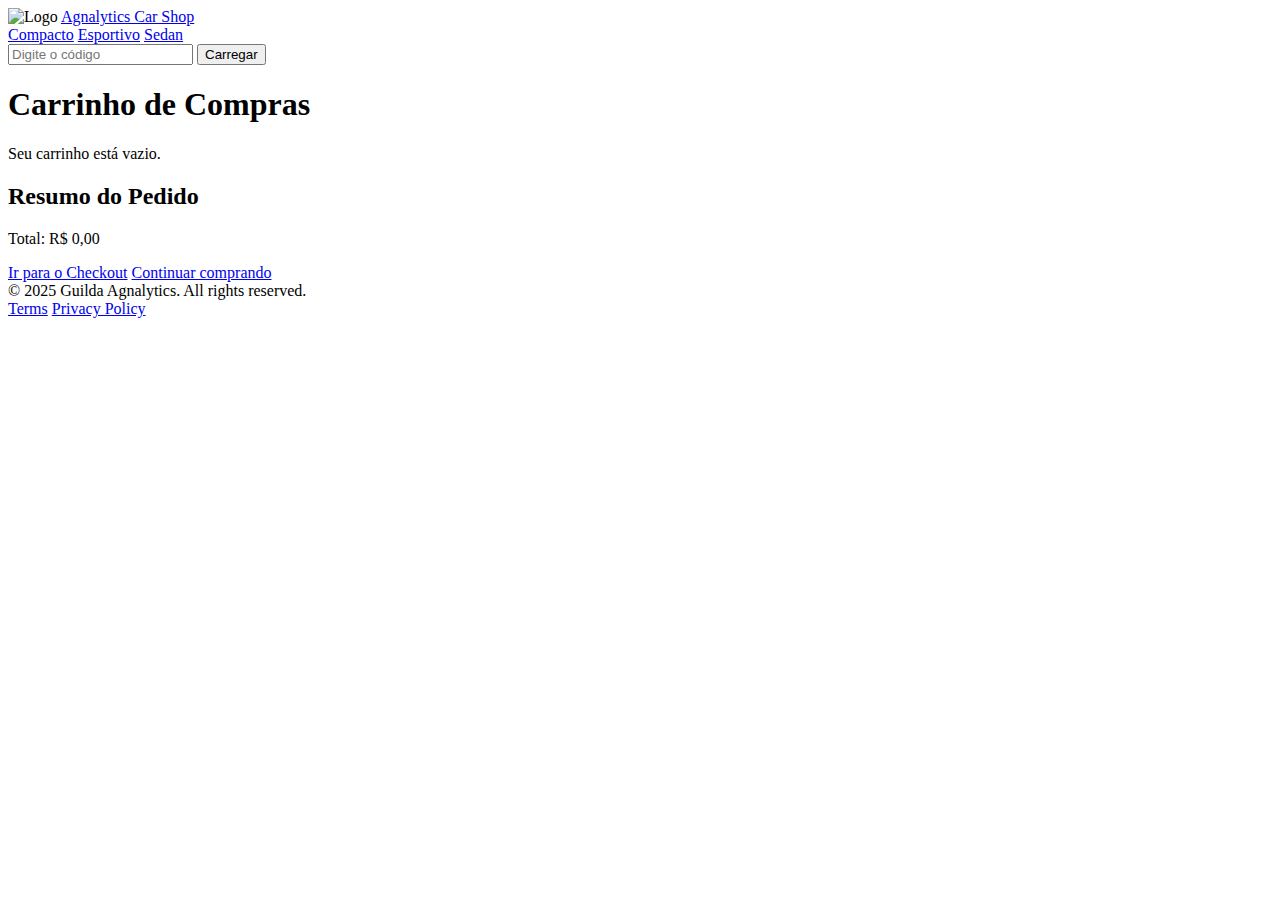
==== cart.html @ bb14cc54 "feat: add pages" ====
<!DOCTYPE html>
<html>

<head>
    <meta charset="UTF-8">
    <meta name="viewport" content="width=device-width, initial-scale=1.0">
    <title>Carrinho de Compras - Agnalytics Car Shop</title>
    <!-- dlEvents script-->
    <script src="/scripts/dlEvents.js"></script>
    <!-- End dlEvents script-->
    <script src="/scripts/gtmInset.js"></script>
    <link rel="stylesheet" href="/css/cart.css">
</head>

<body onload="dlEvent({event: events.viewCart})">
    <!--MENU-->
    <div class="menu">
        <div class="logo">
            <img src="/assets/logo.png" alt="Logo">
            <a href="/index.html">
                <span>Agnalytics Car Shop</span>
            </a>
        </div>
        <div>
            <a href="/categoryPages/compacto.html">Compacto</a>
            <a href="/categoryPages/esportivo.html">Esportivo</a>
            <a href="/categoryPages/sedan.html">Sedan</a>
            
        </div>
        <div class="input-container">
            <input id="gtmInput" type="text" placeholder="Digite o código">
            <button id="loadGTM">Carregar</button>
        </div>
    </div>

    <!--CARRINHO-->
    <div class="cart-container">
        <h1>Carrinho de Compras</h1>
        <div id="cartItems">
            <!-- Os itens do carrinho serão inseridos aqui dinamicamente -->
        </div>
        <div class="cart-summary">
            <h2>Resumo do Pedido</h2>
            <p id="totalPrice">Total: R$ 0,00</p>
            <a href="/checkout.html" class="checkout-button">Ir para o Checkout</a>
            <a href="/index.html" class="checkout-button">Continuar comprando</a>
        </div>
    </div>

    <!--FOOTER-->
    <footer class="footer">
        <div class="footer-container">
            <span>© 2025 Guilda Agnalytics. All rights reserved.</span>
            <div class="footer-links">
                <a href="#">Terms</a>
                <a href="#">Privacy Policy</a>
            </div>
        </div>
    </footer>

    <script>
        // carrega os itens do carrinho
        document.addEventListener("DOMContentLoaded", function () {
            const cartItems = document.getElementById("cartItems");
            const totalPrice = document.getElementById("totalPrice");

            const cart = JSON.parse(sessionStorage.getItem("pixelCart")) || [];

            if (cart.length === 0) {
                cartItems.innerHTML = "<p>Seu carrinho está vazio.</p>";
            } else {
                let total = 0;
                cart.forEach(item => {
                    const itemElement = document.createElement("div");
                    itemElement.className = "cart-item";
                    itemElement.innerHTML = `
                        <div>
                            <h2>${item.product_brand}</h2>
                            <p>Preço: R$ ${item.product_price}</p>
                            <button onclick="removeFromCart('${item.product_id}')">Remover</button>
                        </div>
                    `;
                    cartItems.appendChild(itemElement);
                    total += item.product_price;
                });
                totalPrice.textContent = `Total: R$ ${total.toFixed(2)}`;
            }
        });
        //remove item do carrinho
        function removeFromCart(productId) {
            let cart = JSON.parse(sessionStorage.getItem("pixelCart")) || [];
            const item = cart.find(item => item.product_id === productId);
            if (item) {
                dlEvent({ event: events.removeCart, itemProperties: item });
                location.reload();
            }
        }
    </script>
</body>

</html>
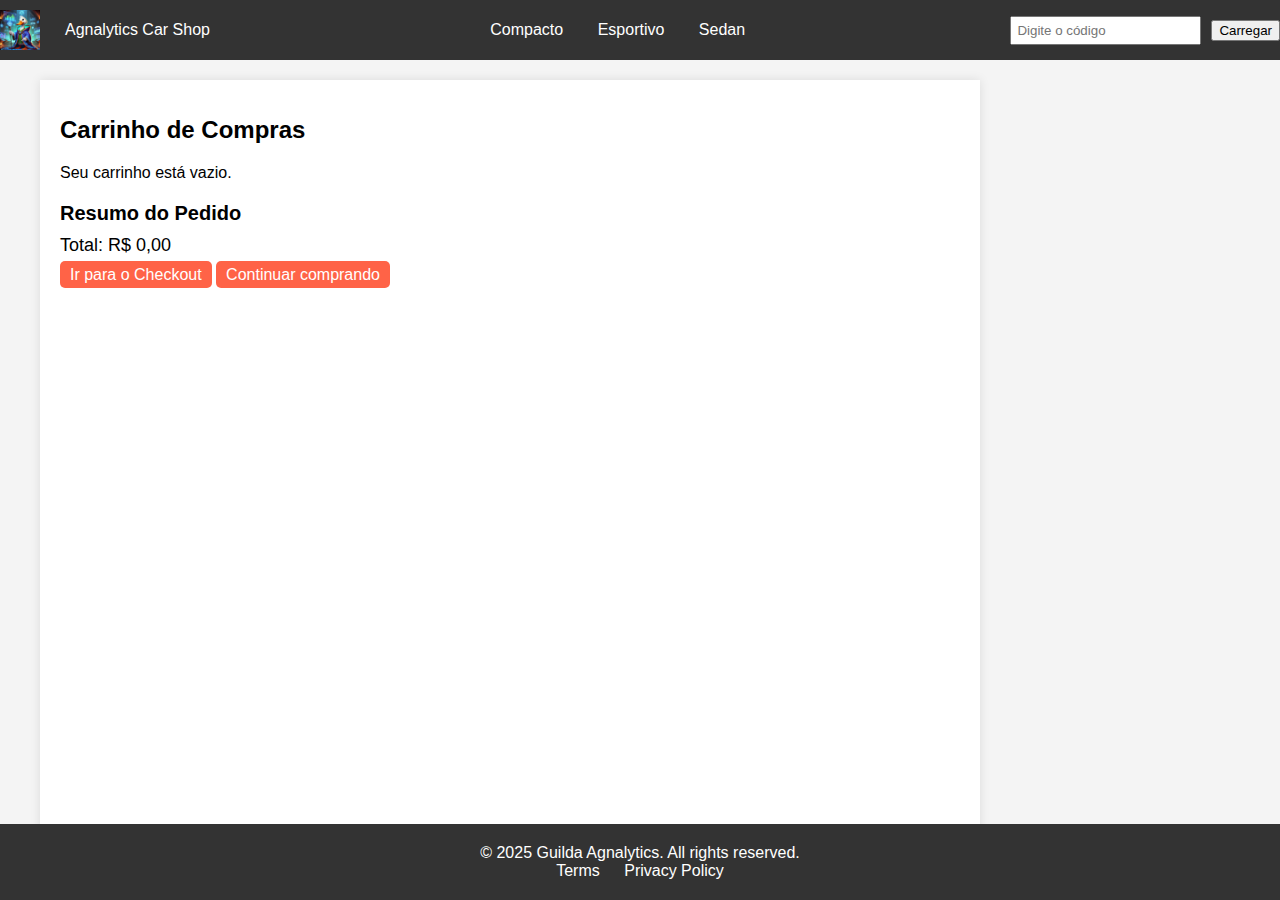
==== commit bf66757e: "fix: corrige caminhos" ====
--- a/cart.html
+++ b/cart.html
@@ -6,25 +6,25 @@
     <meta name="viewport" content="width=device-width, initial-scale=1.0">
     <title>Carrinho de Compras - Agnalytics Car Shop</title>
     <!-- dlEvents script-->
-    <script src="/scripts/dlEvents.js"></script>
+    <script src="scripts/dlEvents.js"></script>
     <!-- End dlEvents script-->
-    <script src="/scripts/gtmInset.js"></script>
-    <link rel="stylesheet" href="/css/cart.css">
+    <script src="scripts/gtmInset.js"></script>
+    <link rel="stylesheet" href="css/cart.css">
 </head>
 
 <body onload="dlEvent({event: events.viewCart})">
     <!--MENU-->
     <div class="menu">
         <div class="logo">
-            <img src="/assets/logo.png" alt="Logo">
-            <a href="/index.html">
+            <img src="assets/logo.png" alt="Logo">
+            <a href="index.html">
                 <span>Agnalytics Car Shop</span>
             </a>
         </div>
         <div>
-            <a href="/categoryPages/compacto.html">Compacto</a>
-            <a href="/categoryPages/esportivo.html">Esportivo</a>
-            <a href="/categoryPages/sedan.html">Sedan</a>
+            <a href="categoryPages/compacto.html">Compacto</a>
+            <a href="categoryPages/esportivo.html">Esportivo</a>
+            <a href="categoryPages/sedan.html">Sedan</a>
             
         </div>
         <div class="input-container">
@@ -42,8 +42,8 @@
         <div class="cart-summary">
             <h2>Resumo do Pedido</h2>
             <p id="totalPrice">Total: R$ 0,00</p>
-            <a href="/checkout.html" class="checkout-button">Ir para o Checkout</a>
-            <a href="/index.html" class="checkout-button">Continuar comprando</a>
+            <a href="checkout.html" class="checkout-button">Ir para o Checkout</a>
+            <a href="index.html" class="checkout-button">Continuar comprando</a>
         </div>
     </div>
 
--- a/css/cart.css
+++ b/css/cart.css
@@ -0,0 +1,138 @@
+body {
+  font-family: Arial, sans-serif;
+  margin: 0;
+  padding: 0;
+  background-color: #f4f4f4;
+  display: flex;
+  flex-direction: column;
+  min-height: 100vh;
+}
+
+.menu {
+  background-color: #333;
+  color: white;
+  padding: 10px 0;
+  display: flex;
+  justify-content: space-between;
+  align-items: center;
+}
+
+.menu .logo {
+  display: flex;
+  align-items: center;
+}
+
+.menu .logo img {
+  height: 40px;
+  margin-right: 10px;
+}
+
+.menu a {
+  color: white;
+  text-decoration: none;
+  margin: 0 15px;
+}
+
+.menu .input-container {
+  display: flex;
+  align-items: center;
+}
+
+.menu .input-container input {
+  padding: 5px;
+  margin-right: 10px;
+}
+
+.cart-container {
+  max-width: 900px;
+  margin: 20px 40px;
+  padding: 20px;
+  background-color: white;
+  box-shadow: 0 0 10px rgba(0, 0, 0, 0.1);
+  flex: 1;
+}
+
+.cart-container h1 {
+  font-size: 24px;
+  margin-bottom: 20px;
+}
+
+.cart-item {
+  display: flex;
+  justify-content: space-between;
+  align-items: center;
+  margin-bottom: 10px;
+}
+
+.cart-item h2 {
+  font-size: 20px;
+  margin: 0;
+}
+
+.cart-item p {
+  font-size: 16px;
+  margin: 5px 0;
+}
+
+.buttons {
+  display: flex;
+  justify-content: center;
+  align-items: center;
+}
+
+.cart-item button {
+  padding: 5px 10px;
+  background-color: #ff6347;
+  color: #fff;
+  border: none;
+  border-radius: 5px;
+  cursor: pointer;
+}
+
+.cart-item button:hover {
+  background-color: #ff6347;
+}
+
+.cart-summary {
+  margin-top: 20px;
+}
+
+.cart-summary h2 {
+  font-size: 20px;
+  margin-bottom: 10px;
+}
+
+.cart-summary p {
+  font-size: 18px;
+  margin: 10px 0;
+}
+
+.checkout-button {
+  padding: 5px 10px;
+  background-color: #ff6347;
+  color: #fff;
+  border: none;
+  border-radius: 5px;
+  cursor: pointer;
+  text-decoration: none;
+}
+
+.checkout-button:hover {
+  background-color: #ff6347;
+}
+
+.footer {
+  background-color: #333;
+  color: white;
+  padding: 20px 0;
+  text-align: center;
+  position: fixed;
+  bottom: 0;
+  width: 100%;
+}
+
+.footer .footer-links a {
+  color: white;
+  text-decoration: none;
+  margin: 0 10px;
+}
